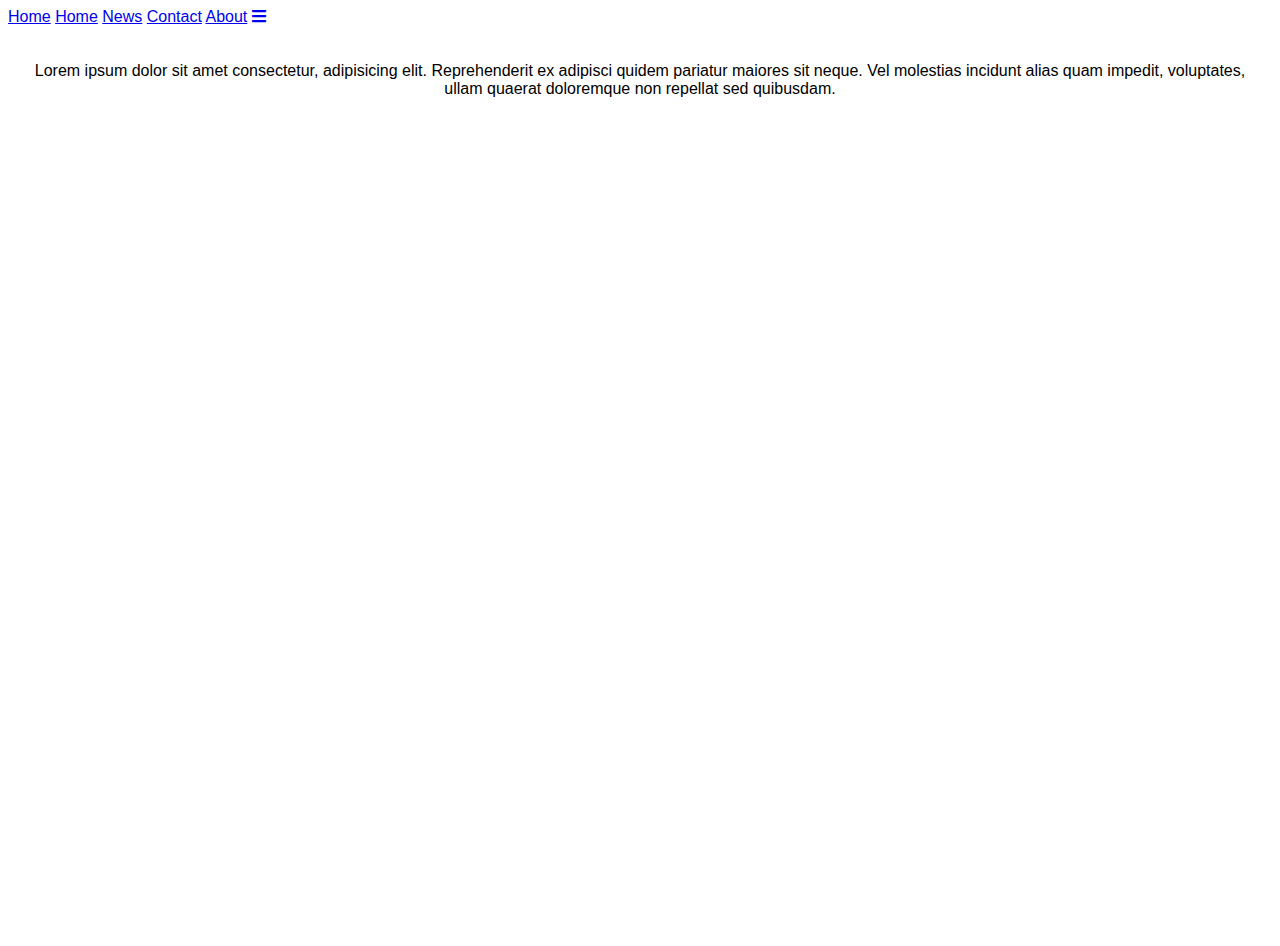
==== index.html @ 58d94546 "klein begin aan de homepage" ====
<!DOCTYPE html>
<html lang="en">

<head>
    <meta charset="UTF-8">
    <meta http-equiv="X-UA-Compatible" content="IE=edge">
    <meta name="viewport" content="width=device-width, initial-scale=1.0">
    <title>Robin Hardjo</title>
    <!-- CSS -->
    <link rel="stylesheet" href="assets/css/style.css">
    <!-- Font awesome -->
    <link rel="stylesheet" href="https://cdnjs.cloudflare.com/ajax/libs/font-awesome/5.10.2/css/all.min.css">
</head>

<body>
    <!-- Navbar -->
    <div class="topnav" id="myTopnav">
        <a href="#home" class="active">Home</a>
        <a class="right" href="#home" class="active">Home</a>
        <a class="right" href="#news">News</a>
        <a class="right" href="#contact">Contact</a>
        <a class="right" href="#about">About</a>
        <a href="javascript:void(0);" class="icon" onclick="myFunction()">
            <i class="fa fa-bars"></i>
        </a>
    </div>

    <div class="homepage-text-container">
        <p>Lorem ipsum dolor sit amet consectetur, adipisicing elit. Reprehenderit ex adipisci quidem pariatur maiores
            sit neque. Vel molestias incidunt alias quam impedit, voluptates, ullam quaerat doloremque non repellat sed
            quibusdam.</p>
    </div>

    <!-- JS -->
    <script src="assets/js/main.js"></script>
</body>

</html>
---- assets/css/style.css ----
html,
body {
  background-color: white;
  color: black;
  font-family: Arial, sans-serif;
  height: 100%;
}

/* Work page */
.homepage-text-container {
  margin: 20px;
  display: flex;
  justify-content: center;
  height: 100%;
  text-align: center;
}
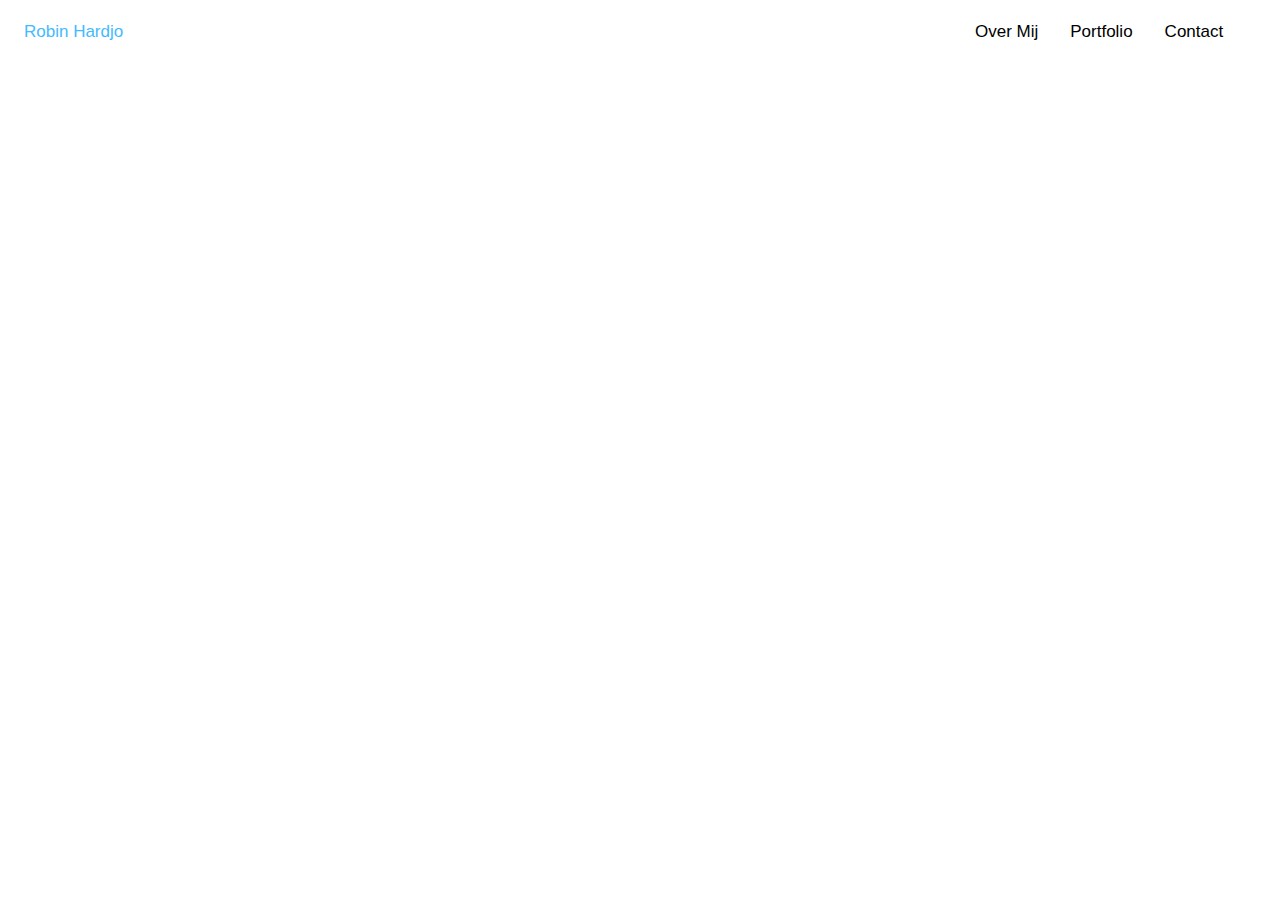
==== commit 7bc32555: "eindelijk besloten wat voor navbar het moet worden" ====
--- a/index.html
+++ b/index.html
@@ -14,22 +14,18 @@
 
 <body>
     <!-- Navbar -->
+    <!-- Navbar -->
     <div class="topnav" id="myTopnav">
-        <a href="#home" class="active">Home</a>
-        <a class="right" href="#home" class="active">Home</a>
-        <a class="right" href="#news">News</a>
+        <a class="logo" href="index.html">Robin Hardjo</a>
+        <a class="right" href="#over">Over Mij</a>
+        <a class="right" href="#portfolio">Portfolio</a>
         <a class="right" href="#contact">Contact</a>
-        <a class="right" href="#about">About</a>
-        <a href="javascript:void(0);" class="icon" onclick="myFunction()">
+        <a href="javascript:void(0);" class="icon" onclick="myNavbar()">
             <i class="fa fa-bars"></i>
         </a>
     </div>
 
-    <div class="homepage-text-container">
-        <p>Lorem ipsum dolor sit amet consectetur, adipisicing elit. Reprehenderit ex adipisci quidem pariatur maiores
-            sit neque. Vel molestias incidunt alias quam impedit, voluptates, ullam quaerat doloremque non repellat sed
-            quibusdam.</p>
-    </div>
+
 
     <!-- JS -->
     <script src="assets/js/main.js"></script>
--- a/assets/css/style.css
+++ b/assets/css/style.css
@@ -6,11 +6,72 @@
   height: 100%;
 }
 
-/* Work page */
-.homepage-text-container {
-  margin: 20px;
-  display: flex;
-  justify-content: center;
-  height: 100%;
+/* Navbar */
+.topnav {
+  overflow: hidden;
+  background-color: rgb(255, 255, 255);
+}
+
+.topnav a {
+  display: block;
   text-align: center;
+  padding: 14px 16px;
+  text-decoration: none;
+  font-size: 17px;
 }
+
+.right {
+  color: #000000;
+  float: left;
+}
+
+.logo {
+  color: #44baff;
+  float: left;
+  margin-right: 819.7202px;
+}
+
+.logo:hover {
+  color: #44baff;
+}
+
+.topnav .right:hover {
+  color: #44baff;
+}
+
+.topnav .icon {
+  display: none;
+  color: #44baff;
+}
+
+/* Mobile responsive */ /* Mobile responsive */ /* Mobile responsive */ /* Mobile responsive */
+/* Mobile responsive */ /* Mobile responsive */ /* Mobile responsive */ /* Mobile responsive */
+/* Navbar */
+@media screen and (max-width: 934px) {
+  .topnav a:not(:first-child) {
+    display: none;
+  }
+  .topnav a.icon {
+    float: right;
+    display: block;
+  }
+}
+
+@media screen and (max-width: 934px) {
+  .topnav.responsive {
+    position: relative;
+  }
+  .topnav.responsive .icon {
+    position: absolute;
+    right: 0;
+    top: 0;
+  }
+  .topnav.responsive a {
+    float: none;
+    display: block;
+    text-align: left;
+  }
+  .logo {
+    margin-right: 0px;
+  }
+}
